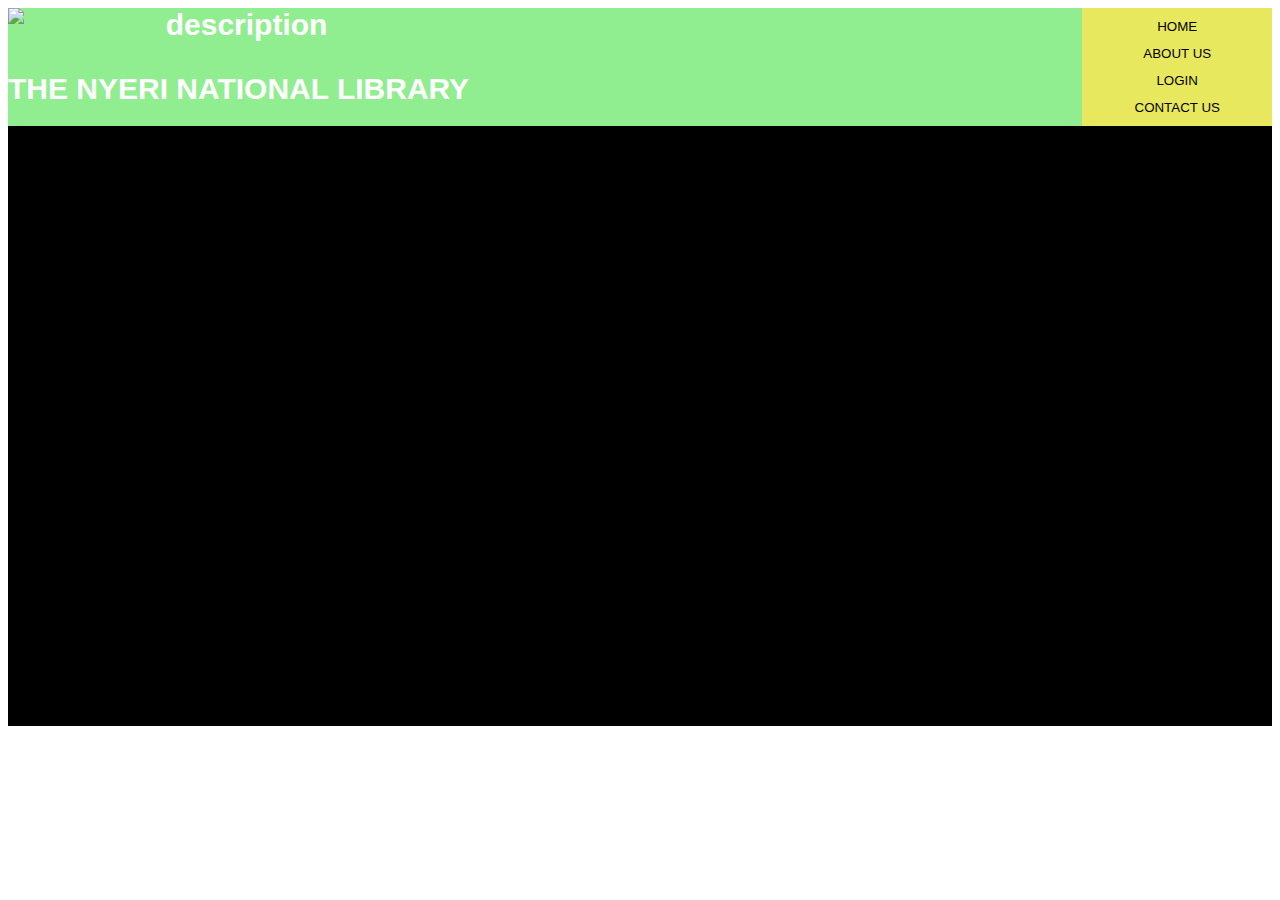
==== index.html @ 687fb107 "Update and rename library.html to index.html" ====
<!DOCTYPE html>
<html lang="en">
<head>
    <meta charset="UTF-8">
    <meta name="viewport" content="width=device-width, initial-scale=1.0">
    <title>THE NYERI NATIONAL LIBRARY</title>
    <link href="libstyle.css" rel="stylesheet" type="text/css">
    <link rel="stylesheet" href="https://cdnjs.cloudflare.com/ajax/libs/font-awesome/4.7.0/css/font-awesome.min.css">
</head>
<body>
   <div class="header-container">
   
   <div class="heading"><img src="https://www.knls.ac.ke/wp-content/uploads/2021/09/knlslogo1.png" alt="description">
     THE NYERI NATIONAL LIBRARY
</div>
 
    
    <div class="tab-container">
        <div class="grid-container">
            <button onclick="openTab('tab1')">HOME</button>
            <button onclick="openTab('tab2')">ABOUT US</button>
            <button onclick="openTab('tab3')">LOGIN</button>
            <button onclick="openTab('tab7')">CONTACT US</button>
      
        </div>
    </div>
     
</div>

 
  
   <div class="slides">
   </div>
</body>
</html>
---- libstyle.css ----
.header-container {
    display:flex;
    grid-template-rows: auto auto auto;
    background-color: #90EE90;
    padding: 0px;
    text-align: center;
    color: white;
    font-size: 30px;
    font-family: arial;
    font-weight: 700;
    background-size: auto;
    margin-left: 0px;
    margin-right: 0px;
    
   

}
.heading {
    display: grid;
  gap: 10px;
  margin-right: auto;


}
.grid-container {
    display: grid;
    grid-template-columns: 100%;
    grid-auto-rows: min-content;
    border: 1px;
    padding: 10px;
    column-gap: 20px;
    background-color:#e8e85f;
    gap: 10px;

}
.tab-container{
    background-color: #FFFF00;
    text-align: left;
    gap: 50px;
    width: 15%;
    margin-left: auto;

   
   
}
.button {
    width: 100%;
    color: rgb(97, 7, 7);
    font-weight: 700;
    }
    button {
        border:none ;
        background:none;
        cursor: pointer;
        transition: background-color 1s ease;
    }


.slides{
    width: 1fr;
    height: 600px;
    background-color: black;
    background-image: url(https://lh3.googleusercontent.com/p/AF1QipNF3_bLPeNDK1bT_gJU79mKF5nAYka8tLkkzKAw=s680-w680-h510);
    background-size: cover; /* Ensures the image covers the entire div */
    background-position: center; /* Centers the image */
    background-repeat: no-repeat;

}
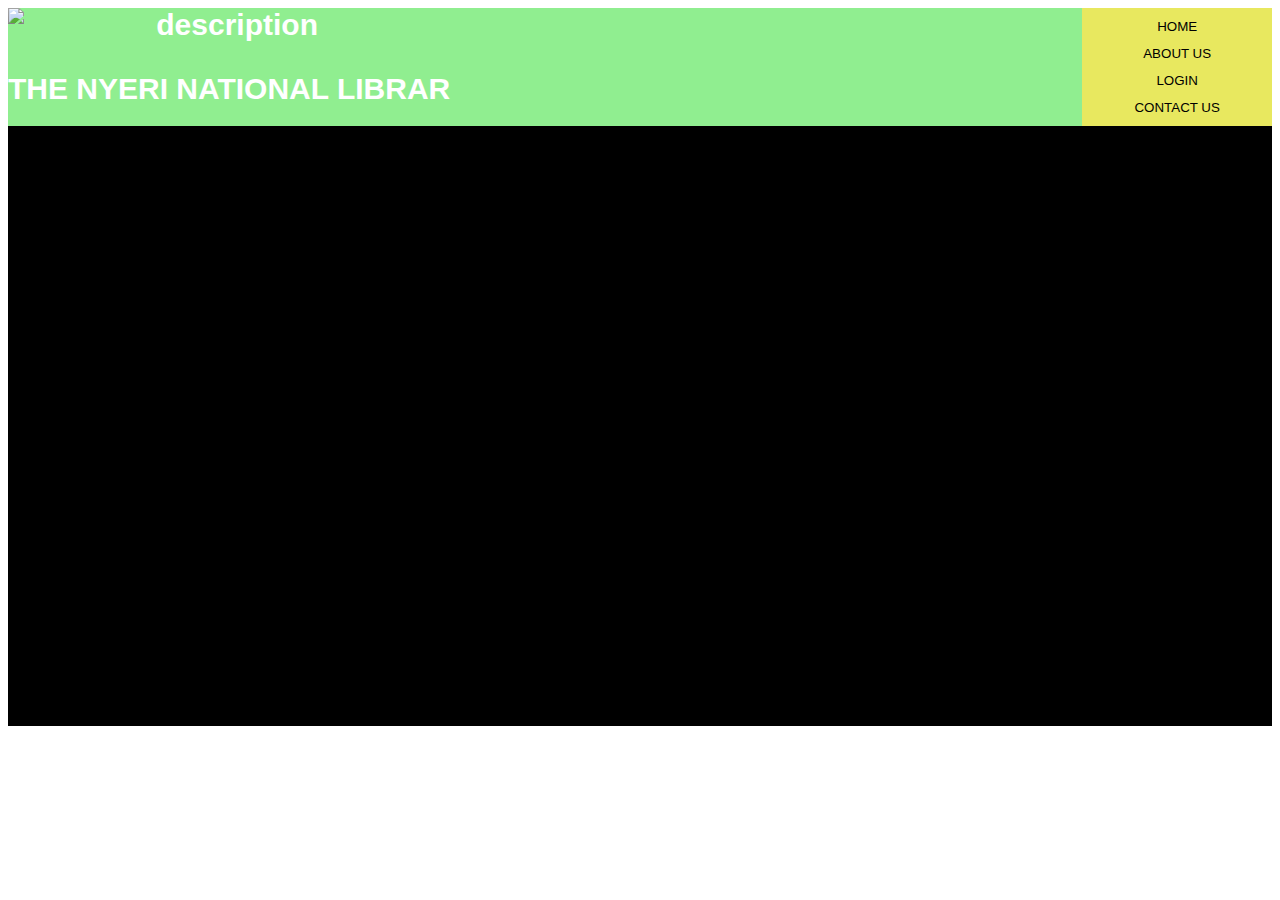
==== commit 21e19f03: "Update index.html" ====
--- a/index.html
+++ b/index.html
@@ -11,7 +11,7 @@
    <div class="header-container">
    
    <div class="heading"><img src="https://www.knls.ac.ke/wp-content/uploads/2021/09/knlslogo1.png" alt="description">
-     THE NYERI NATIONAL LIBRARY
+     THE NYERI NATIONAL LIBRAR
 </div>
  
     
--- a/libstyle.css
+++ b/libstyle.css
@@ -61,7 +61,7 @@
     height: 600px;
     background-color: black;
     background-image: url(https://lh3.googleusercontent.com/p/AF1QipNF3_bLPeNDK1bT_gJU79mKF5nAYka8tLkkzKAw=s680-w680-h510);
-    background-size: cover; /* Ensures the image covers the entire div */
+    background-size: auto; /* Ensures the image covers the entire div */
     background-position: center; /* Centers the image */
     background-repeat: no-repeat;
 
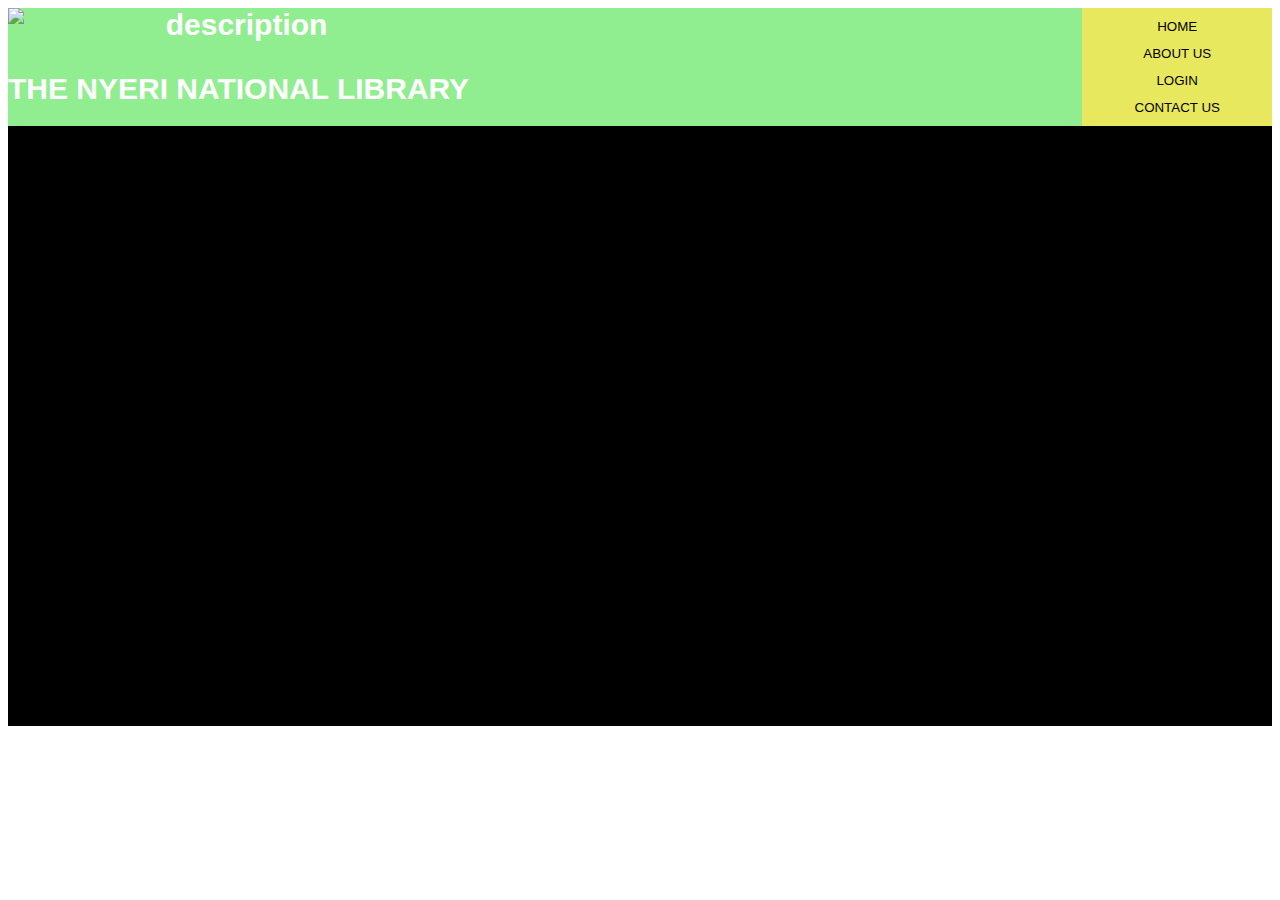
==== commit 64f8dbd1: "Update index.html" ====
--- a/index.html
+++ b/index.html
@@ -11,7 +11,7 @@
    <div class="header-container">
    
    <div class="heading"><img src="https://www.knls.ac.ke/wp-content/uploads/2021/09/knlslogo1.png" alt="description">
-     THE NYERI NATIONAL LIBRAR
+     THE NYERI NATIONAL LIBRARY
 </div>
  
     
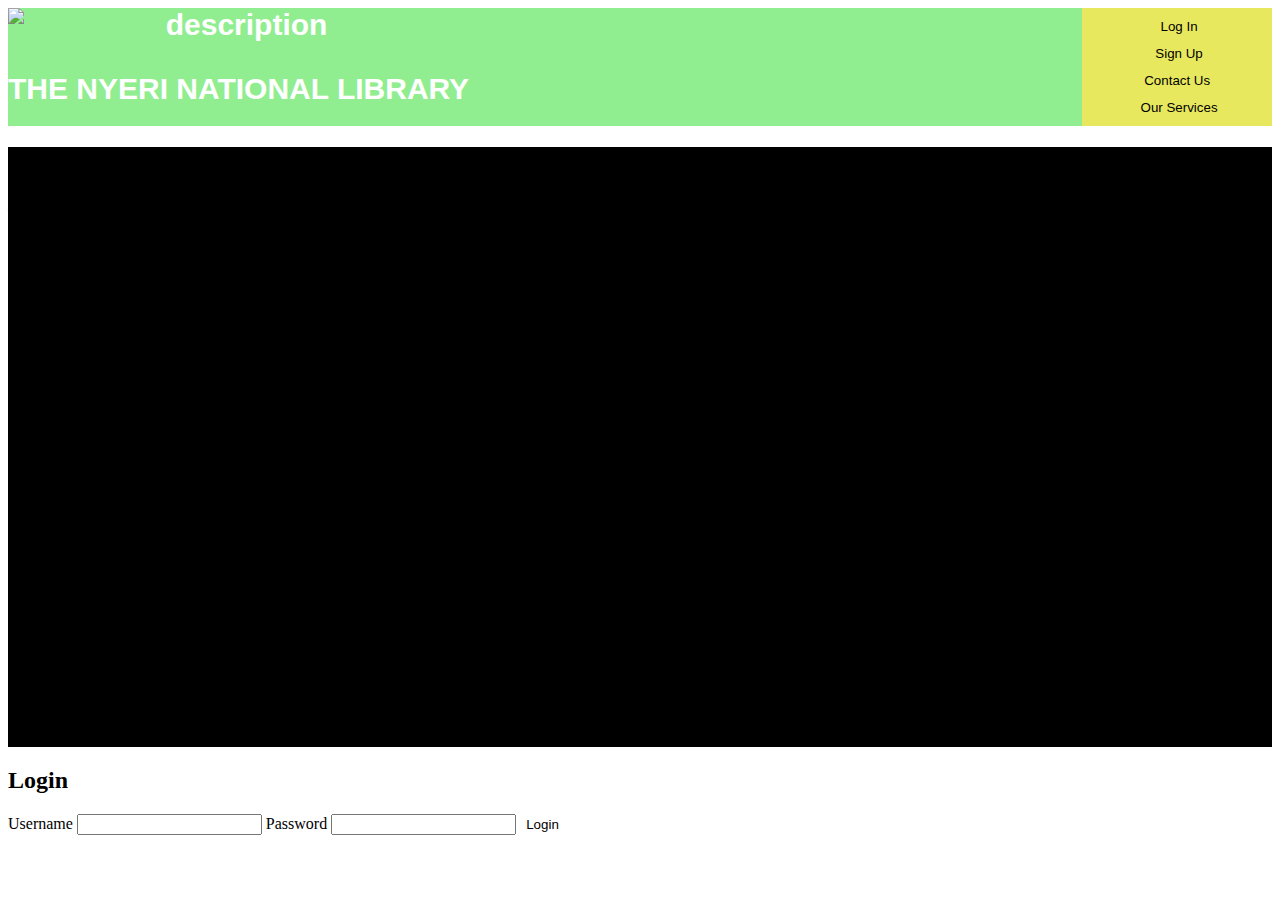
==== commit 4bf84ad7: "Update index.html" ====
--- a/index.html
+++ b/index.html
@@ -17,11 +17,11 @@
     
     <div class="tab-container">
         <div class="grid-container">
-            <button onclick="openTab('tab1')">HOME</button>
-            <button onclick="openTab('tab2')">ABOUT US</button>
-            <button onclick="openTab('tab3')">LOGIN</button>
-            <button onclick="openTab('tab7')">CONTACT US</button>
-      
+            
+            <button onclick="openTab('tab1')"><img src="https://static.vecteezy.com/system/resources/previews/018/873/934/original/blue-check-mark-verified-profile-account-social-media-symbol-user-interface-theme-3d-icon-render-illustration-isolated-png.png" alt="">  Log In</button>
+            <button onclick="openTab('tab2')"><img src="https://img.icons8.com/dotty/200w/228BE6/add-user-male.png" alt=""> Sign Up </button>
+            <button onclick="openTab('tab3')"><img src="https://static.vecteezy.com/system/resources/thumbnails/025/225/156/small_2x/3d-illustration-icon-of-phone-call-with-circular-or-round-podium-png.png" alt="">Contact Us</button>
+            <button onclick="openTab('tab4')"><img src="https://cdn-icons-png.flaticon.com/512/5474/5474438.png" alt=""> Our Services </button>
         </div>
     </div>
      
@@ -30,6 +30,49 @@
  
   
    <div class="slides">
+    <div class="about">
+        <p>
+            <h1 class="h1">Welcome To The Nyeri Naitonal Library</h1>
+            <p class="p1">
+                The Kenya National Library Service (KNLS) is a Government State Corporation, established by the KNLS Board Act Cap
+                 225 of the Laws of Kenya in 1965 - revised [Act No. 12 of 1984]. KNLS’ headquarters is at Maktaba Kuu Building located
+                  in Upper Hill Nairobi and has two other facilities at Buruburu in the Eastland Areas of Nairobi, and Nakuru in Nakuru County. 
+                KNLS also manages the virtual library to allow the public wide access to information resources and sources.</p>
+        </p>
+    </div>
    </div>
+
+
+<div id="tab1 class="login-container">
+    <h2>Login</h2>
+    <form action="/submit" method="post">
+        <label for="username">Username</label>
+        <input type="text" id="username" name="username" required>
+
+        <label for="password">Password</label>
+        <input type="password" id="password" name="password" required>
+
+        <button type="submit">Login</button>
+    </form>
+</div>
+<script>
+    function openTab(tabName) {
+        var i, tabContent;
+        tabContent = document.getElementsByClassName("description");
+        for (i = 0; i < tabContent.length; i++) {
+            tabContent[i].style.display = "none";
+        }
+        document.getElementById(tabName).style.display = "block";
+    }
+    window.onload = function() {
+var selectedTab = localStorage.getItem('selectedTab');
+if (selectedTab) {
+openTab(selectedTab);
+} else {
+// If no tab is selected, default to opening the first tab
+openTab('tab1');
+}
+};
+</script>
 </body>
 </html>
--- a/libstyle.css
+++ b/libstyle.css
@@ -62,7 +62,7 @@
     background-color: black;
     background-image: url(https://lh3.googleusercontent.com/p/AF1QipNF3_bLPeNDK1bT_gJU79mKF5nAYka8tLkkzKAw=s680-w680-h510);
     background-size: auto; /* Ensures the image covers the entire div */
-    background-position: center; /* Centers the image */
+    background-position: auto; /* Centers the image */
     background-repeat: no-repeat;
 
 }
